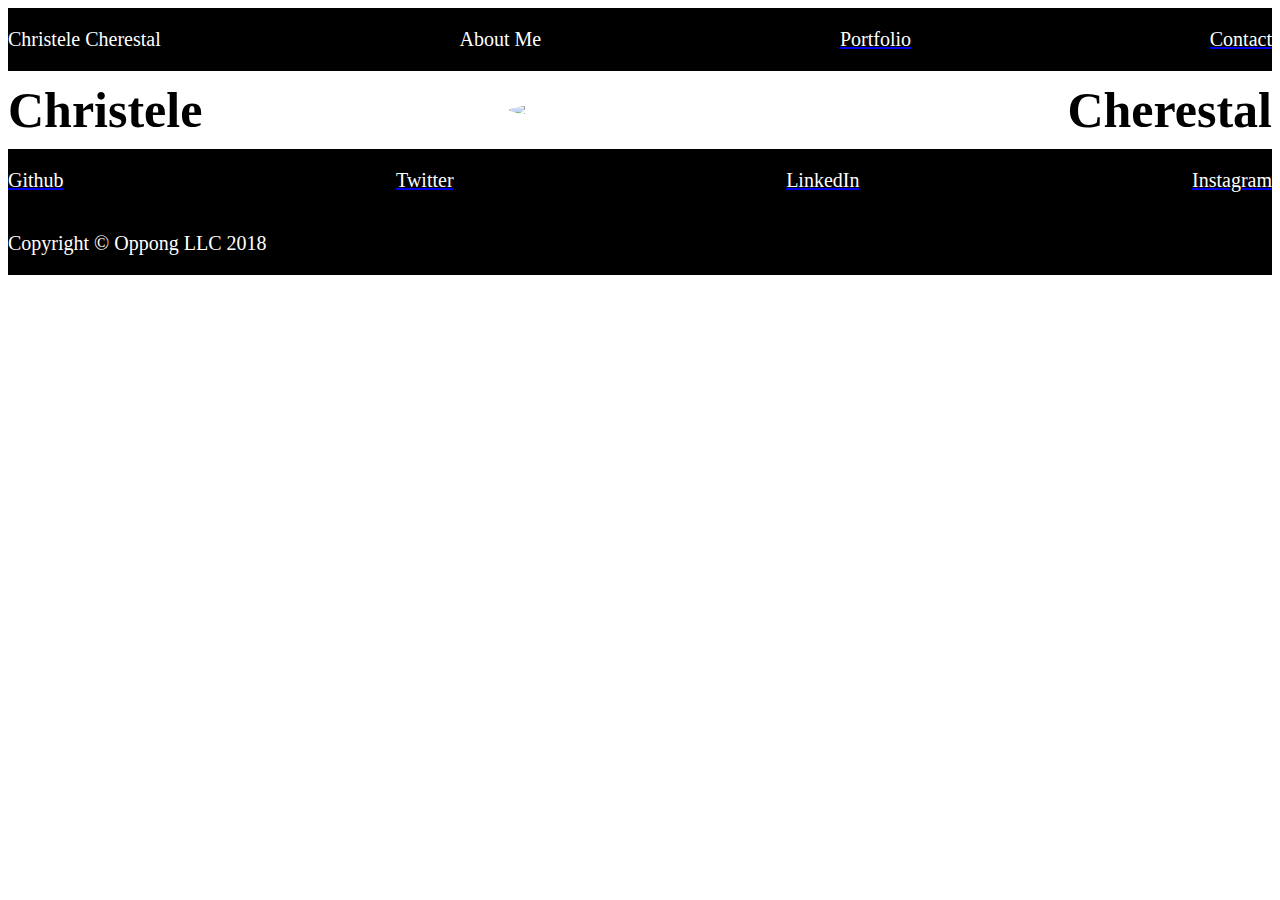
==== About.html @ 2115ad14 "christele adds contact page" ====
<!DOCTYPE html>
<html>
    <head>
        <title>Portfolio</title>
        <link rel="stylesheet" href="style.css">
        
    </head>
    <body>
        <div class="row footer">
            <p class="row">Christele Cherestal</p>
            <p class="row"> About Me</p>
             <a href="Portfolio.html"><p class="row">Portfolio</p></a>
             <a href="Contact.html"><p class="row">Contact</p></a>
     </div>
        
        <div class="row mid">
            <h1 class="mid">Christele</h1>
            <img class="headshot"src="https://lh3.googleusercontent.com/-DRt-4FW4dhI/W1K9kM3qcbI/AAAAAAAACLI/oGZc0TrGnIoMayrfLBImN9W4JBZhxxi1QCEwYBhgL/w140-h140-p/e25a89e3-ea54-49cc-9083-669562fb7c9b">
            <h1 class="mid">Cherestal</h1>
        </div>
        
        <div class="row contact">
               <a href="https://github.com/christelec"><p class="contact">Github</p></a>
               <a href="https://twitter.com/CCherestal"><p class="contact">Twitter</p></a>
               <a href="https://www.linkedin.com/feed/"><p class="contact">LinkedIn</p></a>
               <a href="https://www.instagram.com/christele.c/"><p class="contact">Instagram</p></a>
        </div>
         <div class="row footer">
            <p class="row">Copyright © Oppong LLC 2018</p>
        </div>
    </body>
</html>
---- style.css ----
.row{   

    background-color:black;
    color:white;
    font-size:20px;
}
.headshot{
    width:20%;
    border-radius: 50%;
   
}
.mid{
    background-color:white;
    color:black;
    align-items:center;
    font-size:50px;
    margin-top:5px;
    margin-bottom:5px;
}

.aboutme{
    border:1px solid black; 
    width: 1090px;
    height: 631px;
    
}

.row{
    display: flex;
    justify-content: space-between;
}

.contact{
    color: white;
}
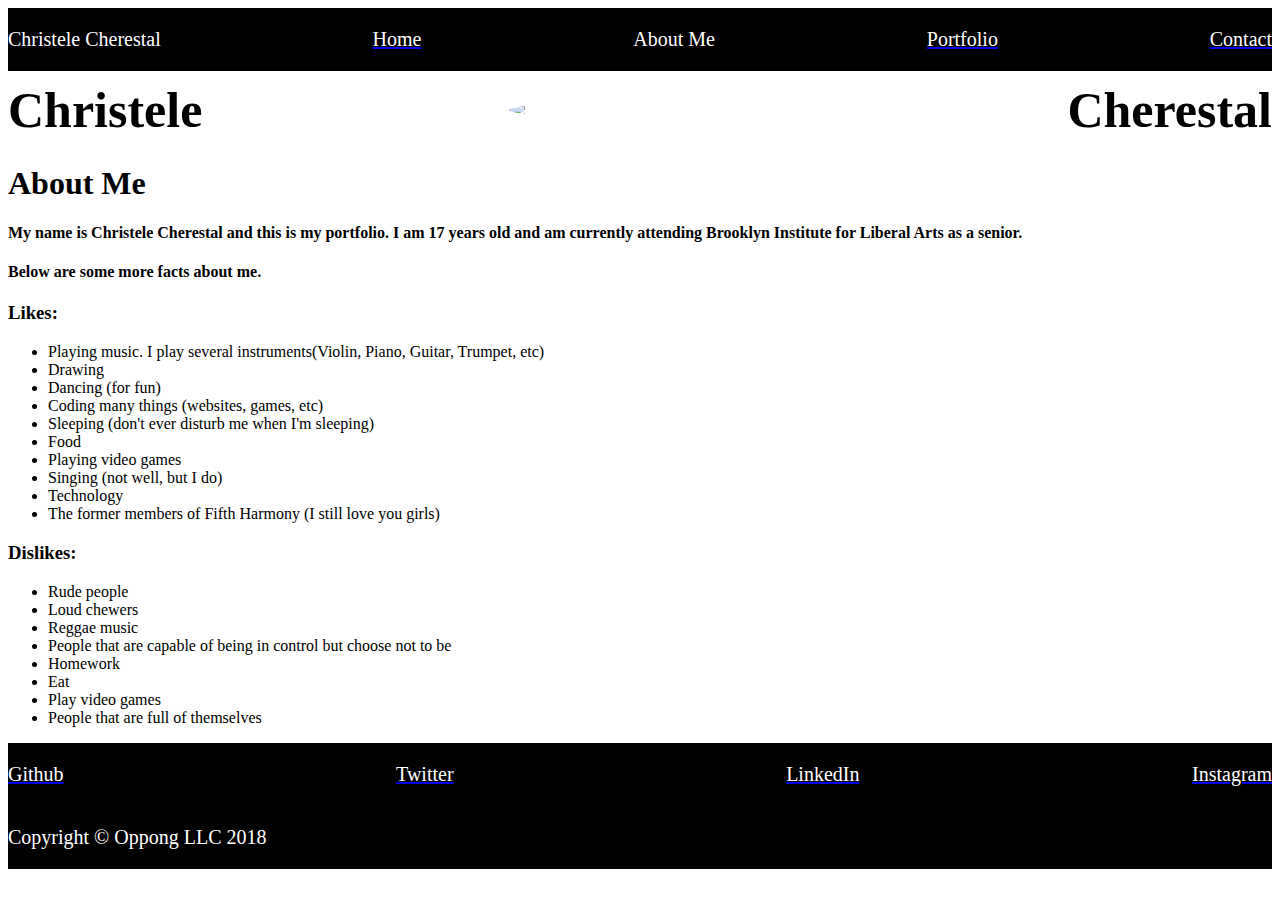
==== commit f1436440: "adds content in about page" ====
--- a/About.html
+++ b/About.html
@@ -8,6 +8,7 @@
     <body>
         <div class="row footer">
             <p class="row">Christele Cherestal</p>
+             <a href="index.html"><p class="row">Home</p></a>
             <p class="row"> About Me</p>
              <a href="Portfolio.html"><p class="row">Portfolio</p></a>
              <a href="Contact.html"><p class="row">Contact</p></a>
@@ -18,6 +19,44 @@
             <img class="headshot"src="https://lh3.googleusercontent.com/-DRt-4FW4dhI/W1K9kM3qcbI/AAAAAAAACLI/oGZc0TrGnIoMayrfLBImN9W4JBZhxxi1QCEwYBhgL/w140-h140-p/e25a89e3-ea54-49cc-9083-669562fb7c9b">
             <h1 class="mid">Cherestal</h1>
         </div>
+        
+        <h1 class="me">About Me</h1>
+           <h4>
+               My name is Christele Cherestal and this is my portfolio.
+               I am 17 years old and am currently attending Brooklyn Institute for Liberal Arts as a senior.
+           </h4>
+           <h4>
+               Below are some more facts about me.
+           </h4>
+           
+          <h3>Likes:</h3>
+           <ul>
+               <li>Playing music. I play several instruments(Violin, Piano, Guitar, Trumpet, etc)</li>
+               <li>Drawing</li>
+               <li>Dancing (for fun)</li>
+               <li>Coding many things (websites, games, etc)</li>
+               <li>Sleeping (don't ever disturb me when I'm sleeping)</li>
+               <li>Food</li>
+               <li>Playing video games</li>
+               <li>Singing (not well, but I do)</li>
+               <li>Technology</li>
+               <li>The former members of Fifth Harmony (I still love you girls)</li>
+           </ul>
+           
+          <div id="things">
+           <h3 id="dislikes">Dislikes:</h3>
+           <ul id="list">
+               <li>Rude people</li>
+               <li>Loud chewers</li>
+               <li>Reggae music</li>
+               <li>People that are capable of being in control but choose not to be</li>
+               <li>Homework</li>
+               <li>Eat</li>
+               <li>Play video games</li>
+               <li>People that are full of themselves</li>
+           </ul>
+          </div>
+       
         
         <div class="row contact">
                <a href="https://github.com/christelec"><p class="contact">Github</p></a>
--- a/style.css
+++ b/style.css
@@ -20,7 +20,7 @@
 
 .aboutme{
     border:1px solid black; 
-    width: 1090px;
+    width: 1350px;
     height: 631px;
     
 }
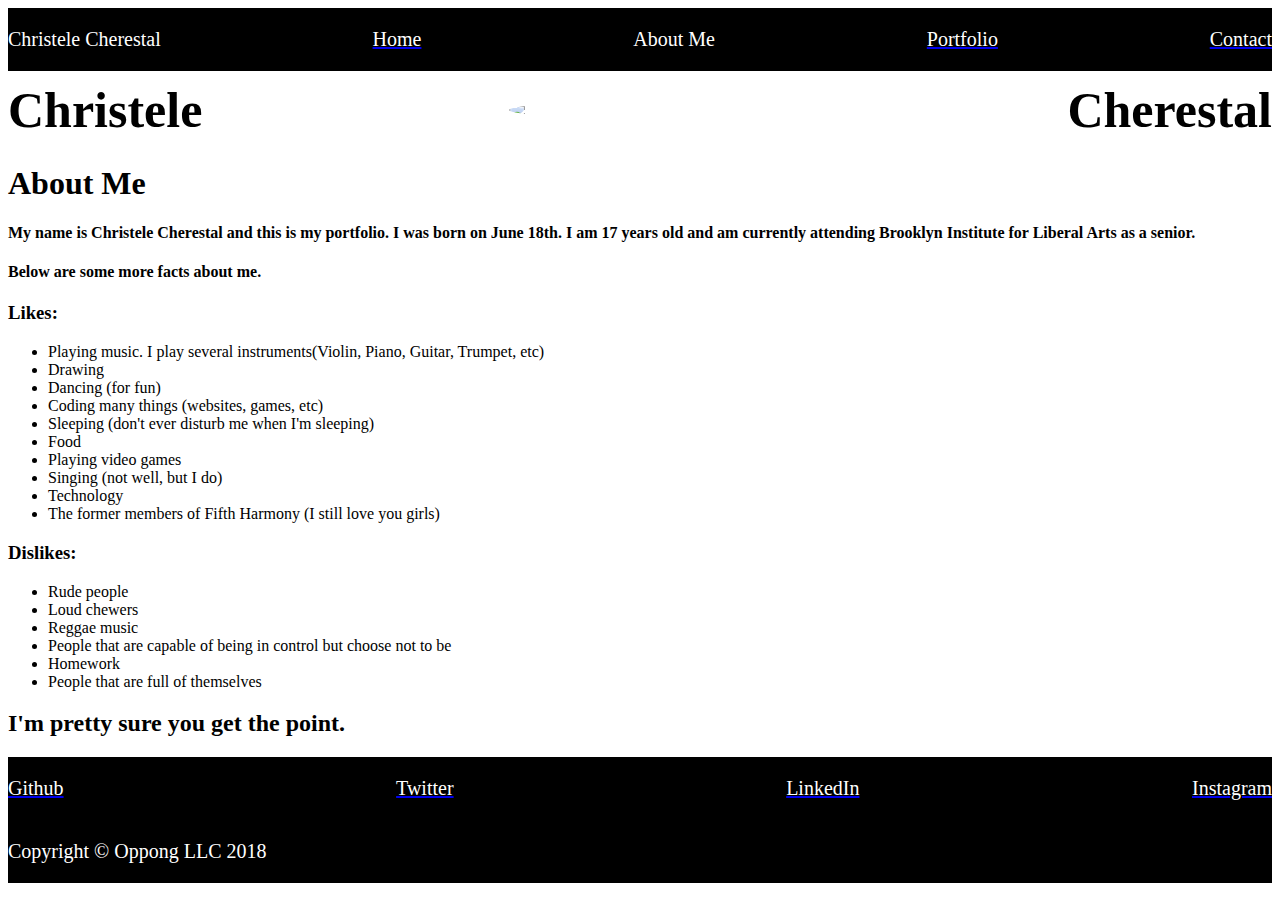
==== commit 868e866b: "adds to about page" ====
--- a/About.html
+++ b/About.html
@@ -22,7 +22,7 @@
         
         <h1 class="me">About Me</h1>
            <h4>
-               My name is Christele Cherestal and this is my portfolio.
+               My name is Christele Cherestal and this is my portfolio. I was born on June 18th.
                I am 17 years old and am currently attending Brooklyn Institute for Liberal Arts as a senior.
            </h4>
            <h4>
@@ -51,12 +51,11 @@
                <li>Reggae music</li>
                <li>People that are capable of being in control but choose not to be</li>
                <li>Homework</li>
-               <li>Eat</li>
-               <li>Play video games</li>
                <li>People that are full of themselves</li>
            </ul>
           </div>
        
+       <h2 class="get">I'm pretty sure you get the point.</h2>
         
         <div class="row contact">
                <a href="https://github.com/christelec"><p class="contact">Github</p></a>
